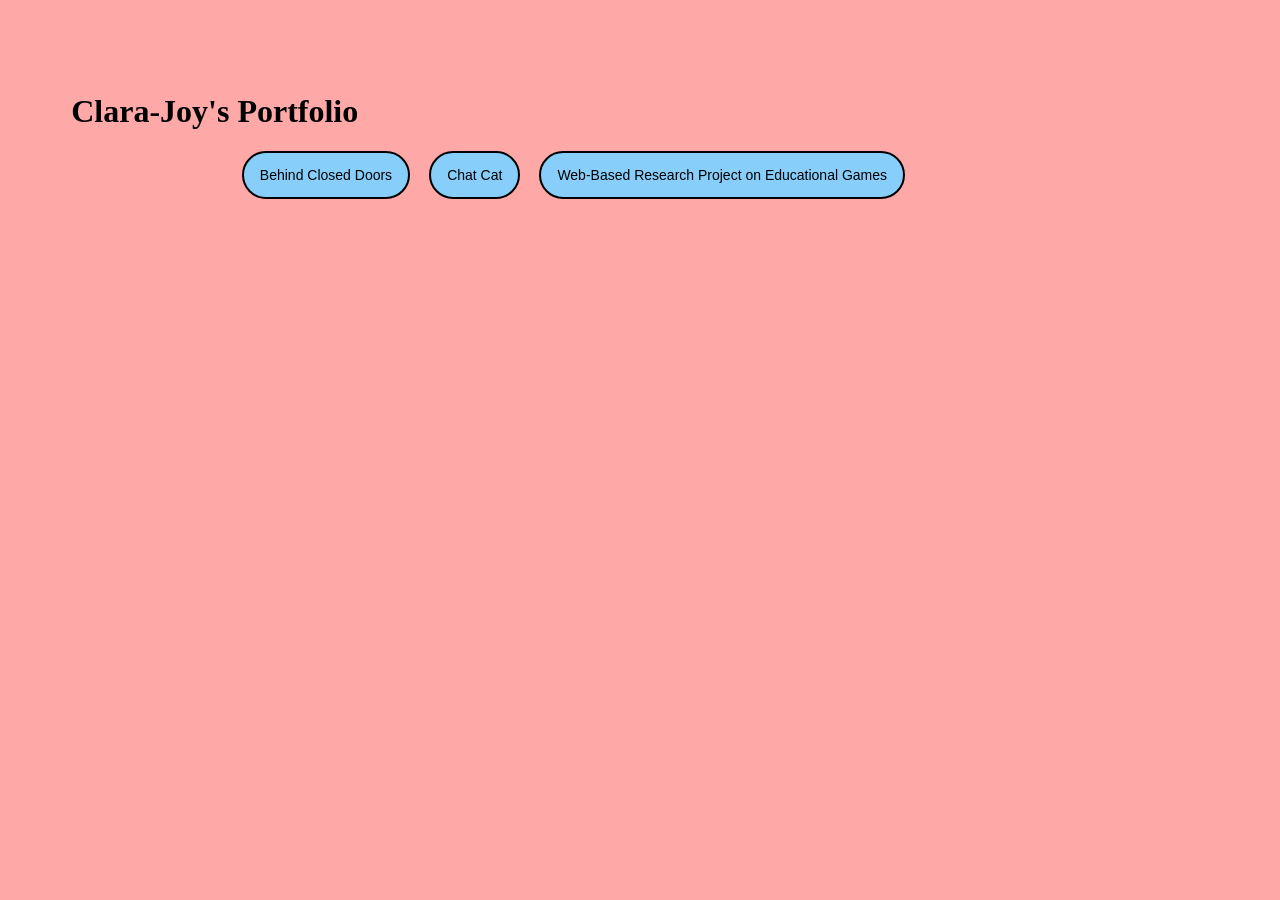
==== index.html @ 127b563d "lastoneihope" ====
<!DOCTYPE html>
<html lang="en">
<head>
    <meta charset="UTF-8">
    <meta name="viewport" content="width=device-width, initial-scale=1.0">
    <link rel="stylesheet" href="./indexport.css">
    <title>CJ is me</title>
</head>
<body style="background-color: rgb(255, 168, 168);">
    <div style="padding: 5%;">
        
        
        <h1>Clara-Joy's Portfolio</h1>

        
        <div class="tab" style="padding-left: 10%;">
            <button type="button" onclick="gotoHome()">Behind Closed Doors</button>
            <button type="button" onclick="gotoHobbies()">Chat Cat</button>     
            <a href=" https://coolerjeans.github.io/CCTproject/">
                <button type="button">Web-Based Research Project on Educational Games</button>
            </a>
        </div>


        <script>
            function gotoHome(){
                window.location.assign("/BehindClosedDoors.html");
            }
            function gotoHobbies(){
                window.location.assign("/ChatCat.html");
            }
        </script>


            <h5 id="error"></h5>
            <h5 id="show"></h5>
            
        </div>
        
    </div>

</body>
</html>
---- indexport.css ----
.tab button {
    padding: 5px;
    margin-right: 15px;
    font-size: 14px;
    font-weight: 300;
    letter-spacing: 0px;
    outline: 0;
    border: 2px solid black;
    border-radius: 40px;
    background-color: lightskyblue;
    /* float: left; */
    outline: none;
    cursor: grab;
    padding: 14px 16px;
    transition: 0.3s;
    touch-action: manipulation;    
}


.tab{
    margin-left: auto;
    margin-right: auto;
    width: 80%;
}

.tab button:hover{
    background-color:cornflowerblue;
    border-color: aliceblue;
    letter-spacing: 4px;
    border-radius: 5px;
}

.tab button.active{
    background-color: blanchedalmond;
}

.tabcontent {
    display: none;
    padding: 6px 12px;
    border: 1px solid #ccc;
    border-top: none;
}
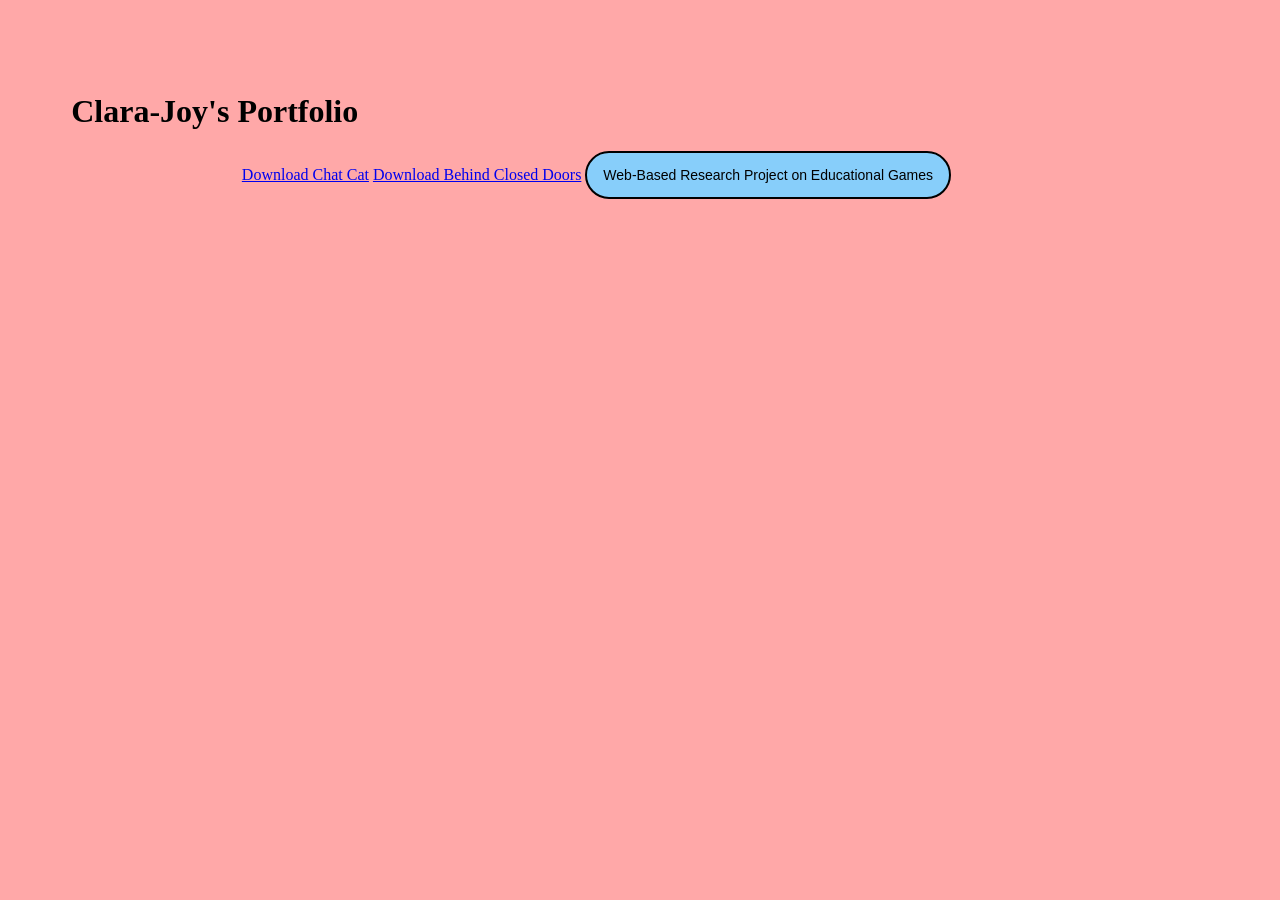
==== commit 1b667491: "htmlfiles" ====
--- a/index.html
+++ b/index.html
@@ -14,8 +14,10 @@
 
         
         <div class="tab" style="padding-left: 10%;">
-            <button type="button" onclick="gotoHome()">Behind Closed Doors</button>
-            <button type="button" onclick="gotoHobbies()">Chat Cat</button>     
+            <a href="ChatCat.html" download>Download Chat Cat</a>
+            <a href="BehindClosedDoors.html" download>Download Behind Closed Doors</a>
+            <!-- <button type="button" onclick="gotoHome()">Behind Closed Doors</button>
+            <button type="button" onclick="gotoHobbies()">Chat Cat</button>      -->
             <a href=" https://coolerjeans.github.io/CCTproject/">
                 <button type="button">Web-Based Research Project on Educational Games</button>
             </a>
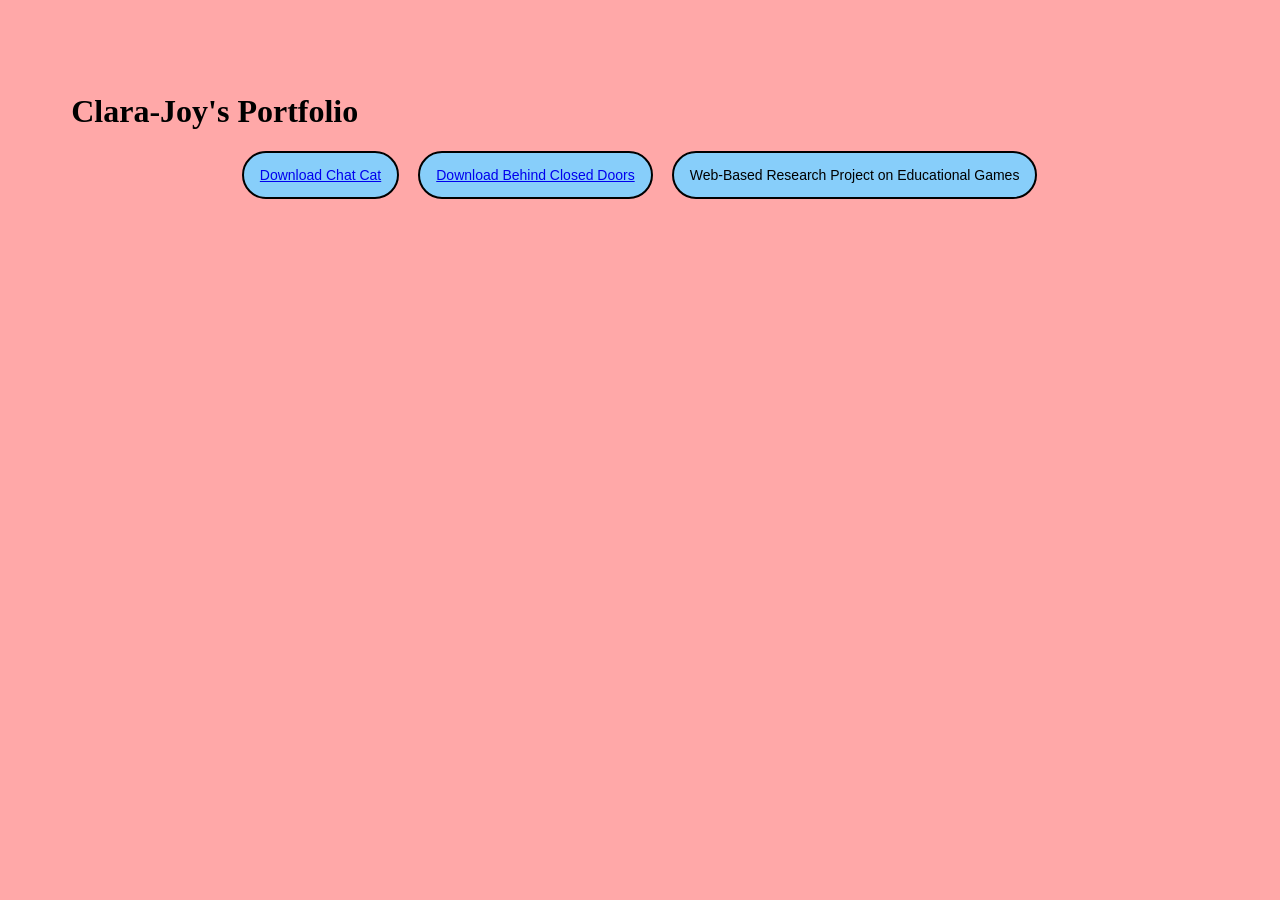
==== commit 4950000e: "buttons" ====
--- a/index.html
+++ b/index.html
@@ -14,8 +14,12 @@
 
         
         <div class="tab" style="padding-left: 10%;">
-            <a href="ChatCat.html" download>Download Chat Cat</a>
-            <a href="BehindClosedDoors.html" download>Download Behind Closed Doors</a>
+            <button type="button">
+                <a href="ChatCat.html" download>Download Chat Cat</a>
+            </button>
+            <button type="button">
+                <a href="BehindClosedDoors.html" download>Download Behind Closed Doors</a>
+            </button>
             <!-- <button type="button" onclick="gotoHome()">Behind Closed Doors</button>
             <button type="button" onclick="gotoHobbies()">Chat Cat</button>      -->
             <a href=" https://coolerjeans.github.io/CCTproject/">
@@ -24,14 +28,14 @@
         </div>
 
 
-        <script>
+        <!-- <script>
             function gotoHome(){
                 window.location.assign("/BehindClosedDoors.html");
             }
             function gotoHobbies(){
                 window.location.assign("/ChatCat.html");
             }
-        </script>
+        </script> -->
 
 
             <h5 id="error"></h5>
